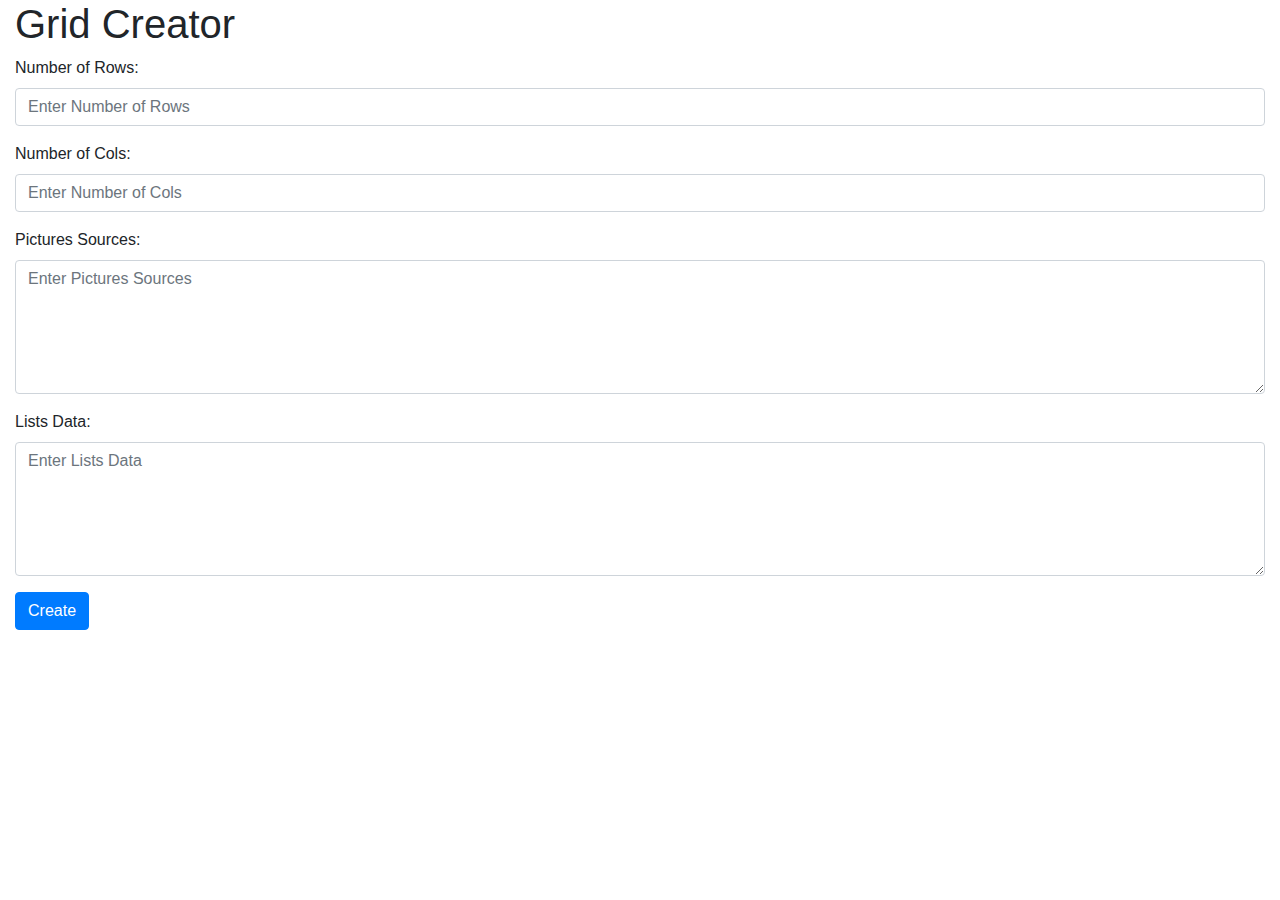
==== top categories of the week/admin.html @ d8885378 "commit" ====
<!DOCTYPE html>
<html>

<head>
    <meta charset="utf-8">
    <meta name="viewport" content="width=device-width, initial-scale=1">
    <link rel="stylesheet" href="https://maxcdn.bootstrapcdn.com/bootstrap/4.4.1/css/bootstrap.min.css">
    <script src="https://ajax.googleapis.com/ajax/libs/jquery/3.4.1/jquery.min.js"></script>
    <script src="https://cdnjs.cloudflare.com/ajax/libs/popper.js/1.16.0/umd/popper.min.js"></script>
    <script src="https://maxcdn.bootstrapcdn.com/bootstrap/4.4.1/js/bootstrap.min.js"></script>
    <script src="../top categories of the week/main.js"></script>
    <link rel="stylesheet" href="../top categories of the week/style.css">
    <title>Grid creator</title>
</head>

<body>
    <div class="container-fluid" id="con">
        <h1>Grid Creator</h1>
        <form action="#" class="needs-validation" novalidate onsubmit="createGrid()">
            <div class="form-group">
                <label for="numRows">Number of Rows:</label>
                <input type="text" class="form-control" id="numRows" placeholder="Enter Number of Rows" name="numRows"
                    required>
                <div class="valid-feedback">Valid.</div>
                <div class="invalid-feedback">Please fill out this field.</div>
            </div>
            <div class="form-group">
                <label for="numCols">Number of Cols:</label>
                <input type="text" class="form-control" id="numCols" placeholder="Enter Number of Cols" name="numCols"
                    required>
                <div class="valid-feedback">Valid.</div>
                <div class="invalid-feedback">Please fill out this field.</div>
            </div>
            <div class="form-group">
                <label for="picLinks">Pictures Sources:</label>
                <textarea class="form-control" rows="5" id="picLinks" placeholder="Enter Pictures Sources"
                    required></textarea>
                <div class="valid-feedback">Valid.</div>
                <div class="invalid-feedback">Please fill out this field.</div>
            </div>
            <div class="form-group">
                <label for="listsData">Lists Data:</label>
                <textarea class="form-control" rows="5" id="listsData" placeholder="Enter Lists Data"
                    required></textarea>
                <div class="valid-feedback">Valid.</div>
                <div class="invalid-feedback">Please fill out this field.</div>
            </div>

            <button type="submit" class="btn btn-primary">Create</button>
        </form>
    </div>
    <script>
        // Disable form submissions if there are invalid fields
        (function () {
            'use strict';
            window.addEventListener('load', function () {
                // Get the forms we want to add validation styles to
                var forms = document.getElementsByClassName('needs-validation');
                // Loop over them and prevent submission
                var validation = Array.prototype.filter.call(forms, function (form) {
                    form.addEventListener('submit', function (event) {
                        if (form.checkValidity() === false) {
                            event.preventDefault();
                            event.stopPropagation();
                        }
                        form.classList.add('was-validated');
                    }, false);
                });
            }, false);
        })();
    </script>
</body>

</html>
---- top categories of the week/style.css ----
.container-fluid.bounceInUp {
    max-width: 1170px;
    padding: 0px;
}

#rectangle {
    width: 100%;
    max-height: 90px;

}

.img-fluid {
    max-width: 100%;
    height: auto;
}

h6 {
    margin: 0px;
    font-size: 1vw;
    margin-top: 10px;
    font-weight: 400;
}

ul {
    list-style-type: none;
    font-size: 1.2vw;
    margin-top: 5px;
    font-weight: 400;
    color: #666;
    padding: 0px;
}

.col-lg-4.col-md-4.col-sm-4.col-4.m-0 {
    padding: 13px;
}

#cell {
    border-radius: 3px;
    border: 1px solid rgba(0, 0, 0, 0.151);
    transition: 0.7s;
}

#cell:hover {
    transform: scale(1.05, 1.05);
    border-radius: 3px;
    border: 2px solid dodgerblue;
    box-shadow: 0 0 5px #0000004a;
}

.col-lg-4.col-md-4.col-sm-4.col-4.m-0 {
    padding: 8px;
}

@media (min-width: 0px) {
    .col-lg-7.col-md-12.col-sm-12.col-12.m-0 {
        padding: 4px;
    }

    .col-lg-5.col-md-12.col-sm-12.col-12.m-0 {
        padding: 4px;
    }

    h6 {
        margin: 0px;
        font-size: 2.8vw;
        font-weight: 400;
        font-weight: 500;
    }

    ul li {
        display: inline;
        text-align: center
    }

    ul {
        margin: 0px;
    }

    li {
        font-size: 3vw;
        color: #666;
    }

    .separator {
        display: inline-block;
        background-color: #666;
        width: 3px;
        height: 3px;
        border-radius: 45px;
        vertical-align: middle;
    }
}

/* Small devices (landscape phones, 576px and up)*/
@media (min-width: 576px) {
    .col-lg-7.col-md-12.col-sm-12.col-12.m-0 {
        padding: 4px;
    }

    .col-lg-5.col-md-12.col-sm-12.col-12.m-0 {
        padding: 4px;
    }

    h6 {
        margin: 0px;
        font-size: 2.8vw;
        font-weight: 400;
        font-weight: 500;
    }

    ul li {
        display: inline;
        text-align: center
    }

    ul {
        margin: 0px;
    }

    li {
        font-size: 2.5vw;
        color: #666;
    }

    .separator {
        display: inline-block;
        background-color: #666;
        width: 3px;
        height: 3px;
        border-radius: 45px;
        vertical-align: middle;
    }
}

/* Medium devices (tablets, 768px and up) */
@media (min-width: 768px) {
    h6 {
        margin: 0px;
        font-size: 2.8vw;

        margin-top: 10px;
        font-weight: 400;
        font-weight: 500;
    }

    ul li {
        display: inline;
        text-align: center
    }

    li {

        font-size: 2.4vw;
        color: #666;
    }

    .separator {
        display: inline-block;
        background-color: #666;
        width: 5px;
        height: 5px;
        border-radius: 45px;
        vertical-align: middle;
    }
}

/* Large devices (desktops, 992px and up) */
@media (min-width: 992px) {
    .col-lg-4.col-md-4.col-sm-4.col-4.m-0 {
        padding: 13px;

    }

    h6 {
        padding: 0px;
        margin: 0px;
        font-size: 1.5vw;
        margin-top: 10px;
        font-weight: 400;
        font-weight: 500;
    }

    li {
        padding: 0px;
        font-size: 1.3vw;
        color: #666;
    }
}

/* Extra large devices (large desktops, 1200px and up) */
@media (min-width: 1200px) {
    .col-lg-4.col-md-4.col-sm-4.col-4.m-0 {
        padding: 13px;
    }

    h6 {
        color: dodgerblue;
        margin: 0px;
        font-size: 1.3vw;
        padding: 0px;
        margin-top: 10px;
        font-weight: 400;
        font-weight: 500;
    }

    li {
        padding: 0px;
        font-size: 1vw;
        color: #666;
    }

    .separator {
        display: none;
        background-color: #666;
        width: 3px;
        height: 3px;
        border-radius: 45px;
        vertical-align: middle;
    }
}

.col-lg-5.col-md-12.col-sm-12.col-12p-0.m-0 {
    padding: 15px;
}

.alves.flash {
    margin: 0px;
    FONT-SIZE: 21PX;
    padding-left: 17px;

}

.container-fluid.bounceInUp {}


.list-group {

    flex-direction: initial;
    display: initial;
}

.list-group-item {

    font-size: 1.1vw;
    text-align: initial;
    border: initial;
    padding: initial;
    margin: initial;

}

.list-group-item:first-child {
    padding-top: 8px;
    border-top-left-radius: .25rem;
    border-top-right-radius: .25rem;
}
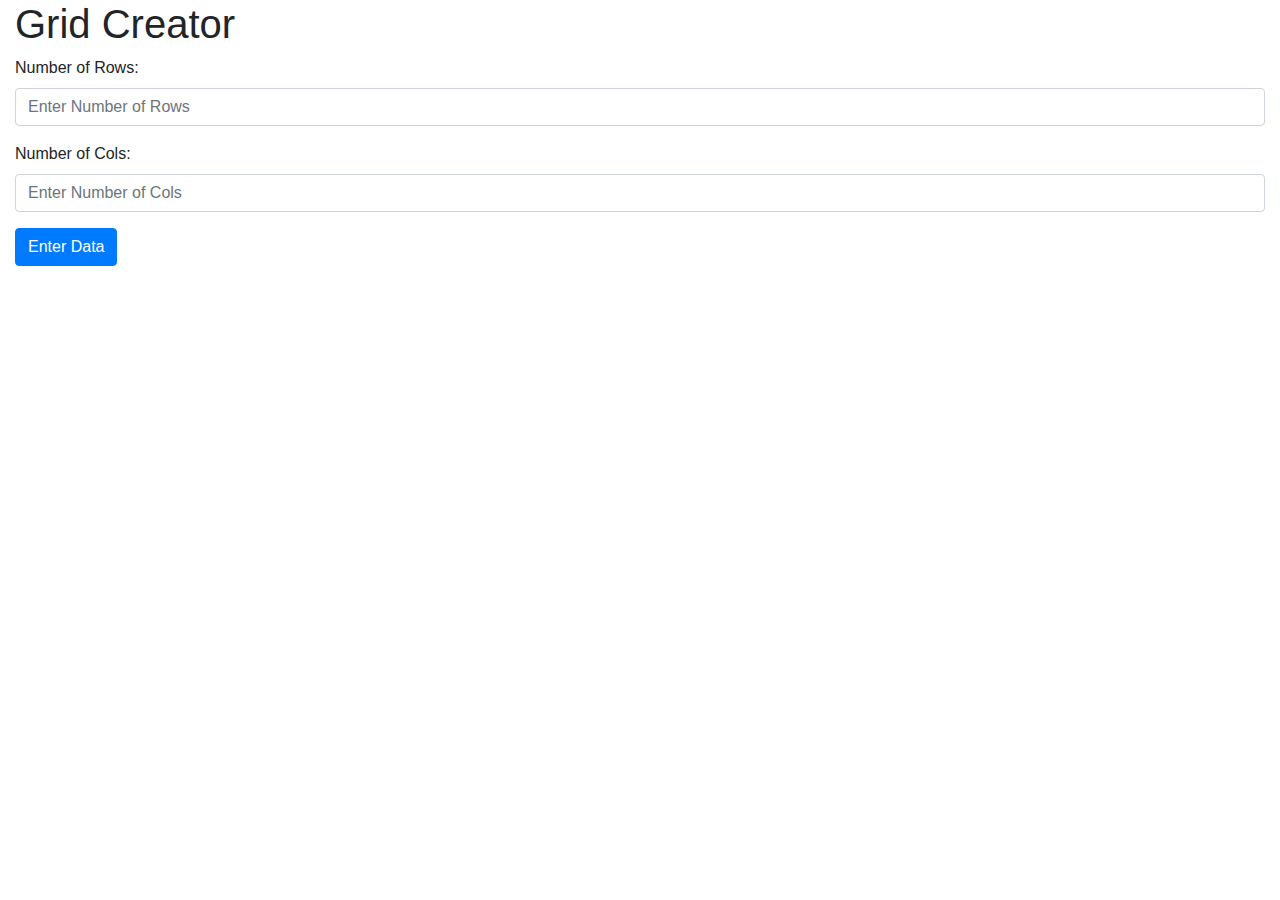
==== commit 1af9fcfd: "enhacing" ====
--- a/top categories of the week/admin.html
+++ b/top categories of the week/admin.html
@@ -10,13 +10,14 @@
     <script src="https://maxcdn.bootstrapcdn.com/bootstrap/4.4.1/js/bootstrap.min.js"></script>
     <script src="../top categories of the week/main.js"></script>
     <link rel="stylesheet" href="../top categories of the week/style.css">
+    <script src="https://ajax.googleapis.com/ajax/libs/jquery/3.4.1/jquery.min.js"></script>
     <title>Grid creator</title>
 </head>
 
 <body>
     <div class="container-fluid" id="con">
         <h1>Grid Creator</h1>
-        <form action="#" class="needs-validation" novalidate onsubmit="createGrid()">
+        <form action="#" id="form1" class="needs-validation" novalidate>
             <div class="form-group">
                 <label for="numRows">Number of Rows:</label>
                 <input type="text" class="form-control" id="numRows" placeholder="Enter Number of Rows" name="numRows"
@@ -31,23 +32,26 @@
                 <div class="valid-feedback">Valid.</div>
                 <div class="invalid-feedback">Please fill out this field.</div>
             </div>
-            <div class="form-group">
-                <label for="picLinks">Pictures Sources:</label>
-                <textarea class="form-control" rows="5" id="picLinks" placeholder="Enter Pictures Sources"
-                    required></textarea>
-                <div class="valid-feedback">Valid.</div>
-                <div class="invalid-feedback">Please fill out this field.</div>
-            </div>
-            <div class="form-group">
-                <label for="listsData">Lists Data:</label>
-                <textarea class="form-control" rows="5" id="listsData" placeholder="Enter Lists Data"
-                    required></textarea>
-                <div class="valid-feedback">Valid.</div>
-                <div class="invalid-feedback">Please fill out this field.</div>
-            </div>
+            <button type="submit" id="btn1" class="btn btn-primary">Enter Data</button>
+        </form>
+        <div class="p-3" style="height: 30px;"></div>
 
-            <button type="submit" class="btn btn-primary">Create</button>
-        </form>
+        <div id="container" class="border p-2" style="width: 100%;height: 190px;overflow-y: scroll;"></div>
+
+        <div class="container-fluid pt-3">
+            <form action="#" id="form3" class="needs-validation" novalidate>
+                <div class="form-group t1">
+                    <label for="numCols">Enter Items for each brand (head included): </label>
+                    <div id="row1" class="row py-3 px-2 border">
+
+                    </div>
+                </div>
+                <button type="submit" id="btn2" class="btn btn-primary">Create Grid</button>
+            </form>
+
+        </div>
+
+
     </div>
     <script>
         // Disable form submissions if there are invalid fields
--- a/top categories of the week/style.css
+++ b/top categories of the week/style.css
@@ -30,7 +30,7 @@
     padding: 0px;
 }
 
-.col-lg-4.col-md-4.col-sm-4.col-4.m-0 {
+.m-0 {
     padding: 13px;
 }
 
